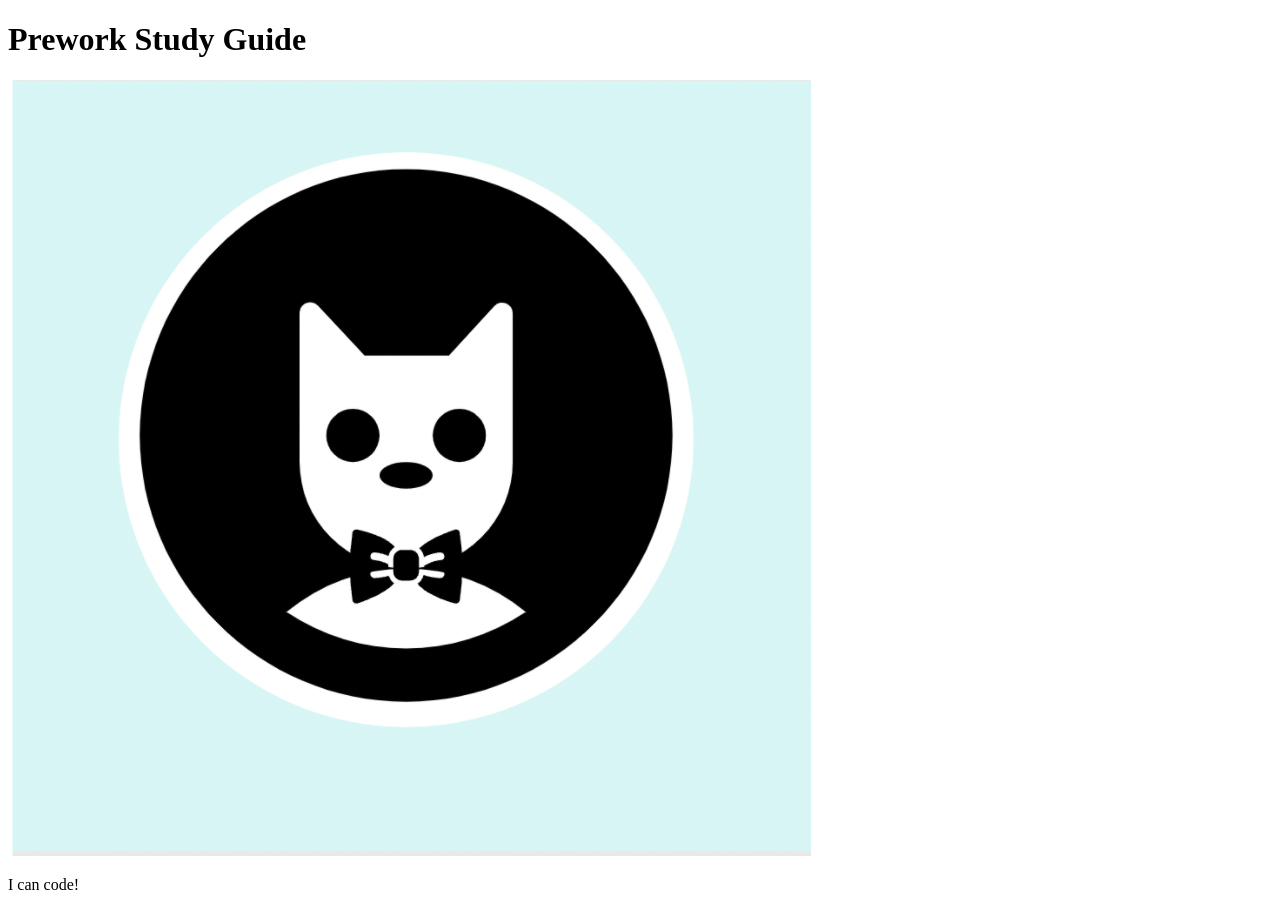
==== prework-study-guide/index.html @ 7147c6c9 "fixed bug in html main file header" ====
<!DOCTYPE html>
<html lang="en">
  <head>
    <meta charset="UTF-8" />
    <meta http-equiv="X-UA-Compatible" content="IE=edge" />
    <meta name="viewport" content="width=device-width, initial-scale=1.0" />
    <title>Prework Study Guide</title>
  </head>
  <body>
    <header id="top">
      <h1>Prework Study Guide</h1>
      <img src="./assets/bowtie-cat.png" alt="Profile image of cat wearing a bow tie." />
    </header>
    <main>
      <!-- Student code goes here -->
    </main>

    <footer>
      <p>I can code!</p>
    </footer>
  </body>
</html>
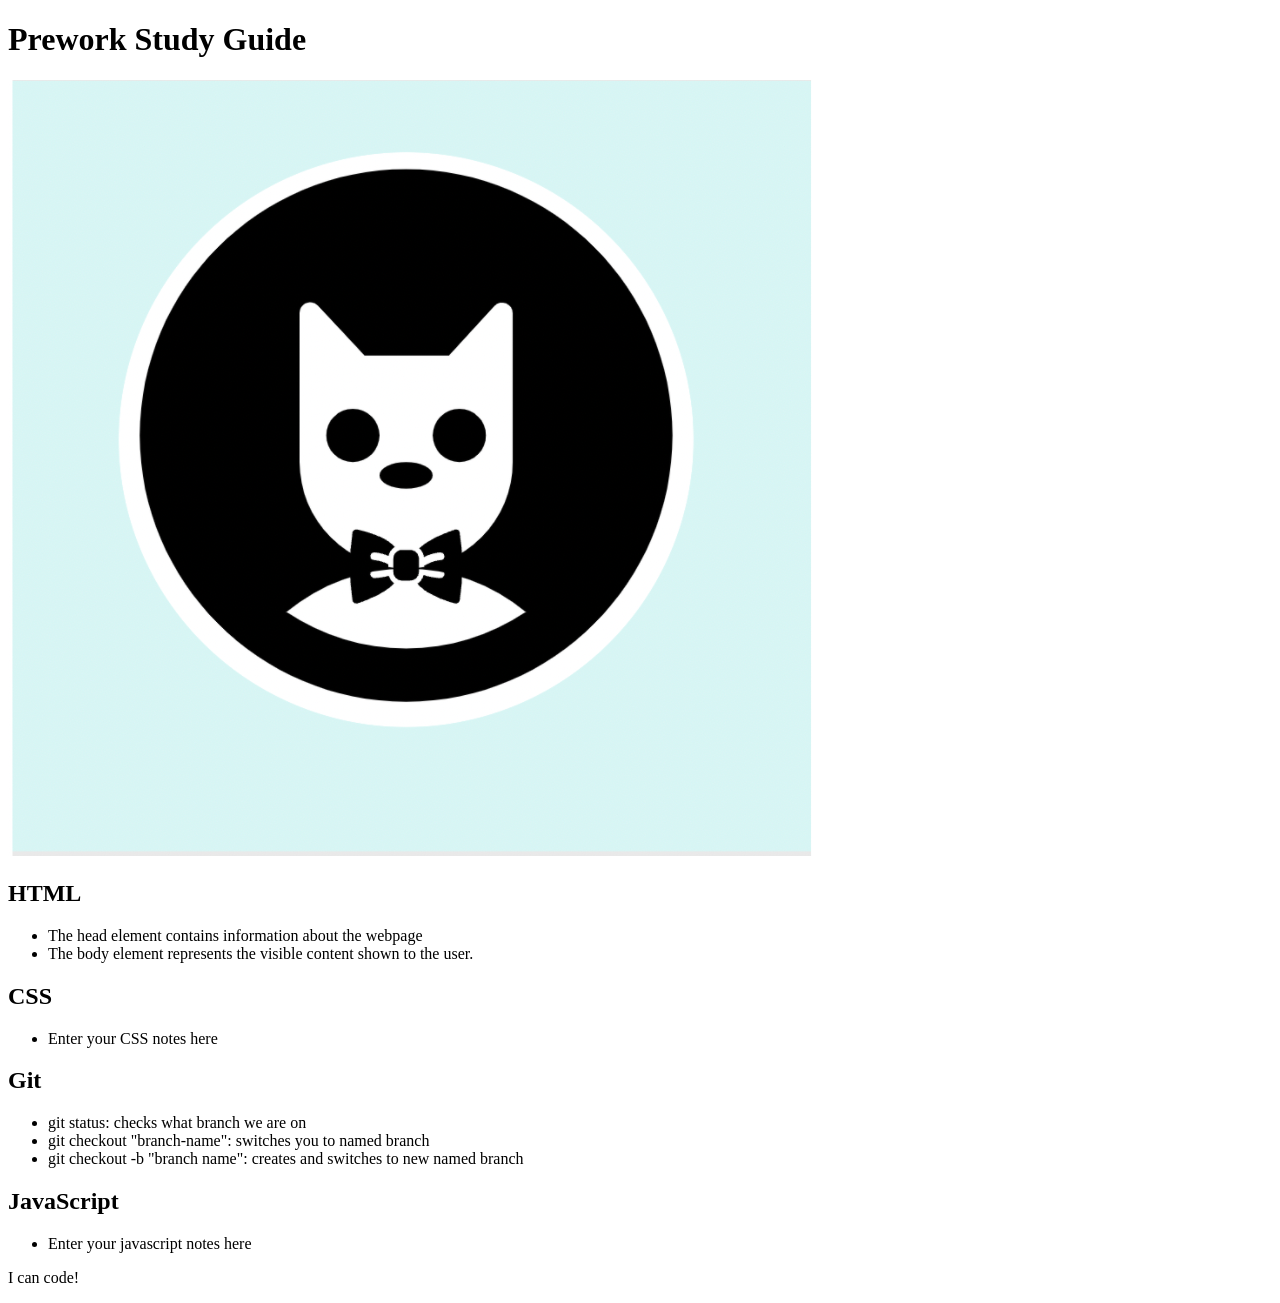
==== commit 4685ad92: "added code to HTML file" ====
--- a/prework-study-guide/index.html
+++ b/prework-study-guide/index.html
@@ -12,7 +12,39 @@
       <img src="./assets/bowtie-cat.png" alt="Profile image of cat wearing a bow tie." />
     </header>
     <main>
-      <!-- Student code goes here -->
+      <section class="card" id="html-section">
+        <h2>HTML</h2>
+        <ul>
+          <li>The head element contains information about the webpage</li>
+          <li>The body element represents the visible content shown to the user.</li>
+        </ul>
+      </section>
+   
+      <section class="card" id="css-section">
+        <h2>CSS</h2>
+        <ul>
+            <li>Enter your CSS notes here</li>
+        </ul>
+
+   
+      </section>
+   
+      <section class="card" id="git-section">
+        <h2>Git</h2>
+        <ul>
+            <li>git status: checks what branch we are on</li>
+            <li>git checkout "branch-name": switches you to named branch</li>
+            <li>git checkout -b "branch name": creates and switches to new named branch</li>
+        </ul>
+      </section>
+   
+      <section class="card" id="javascript-section">
+        <h2>JavaScript</h2>
+        <ul>
+            <li>Enter your javascript notes here</li>
+        </ul>
+   
+      </section>
     </main>
 
     <footer>
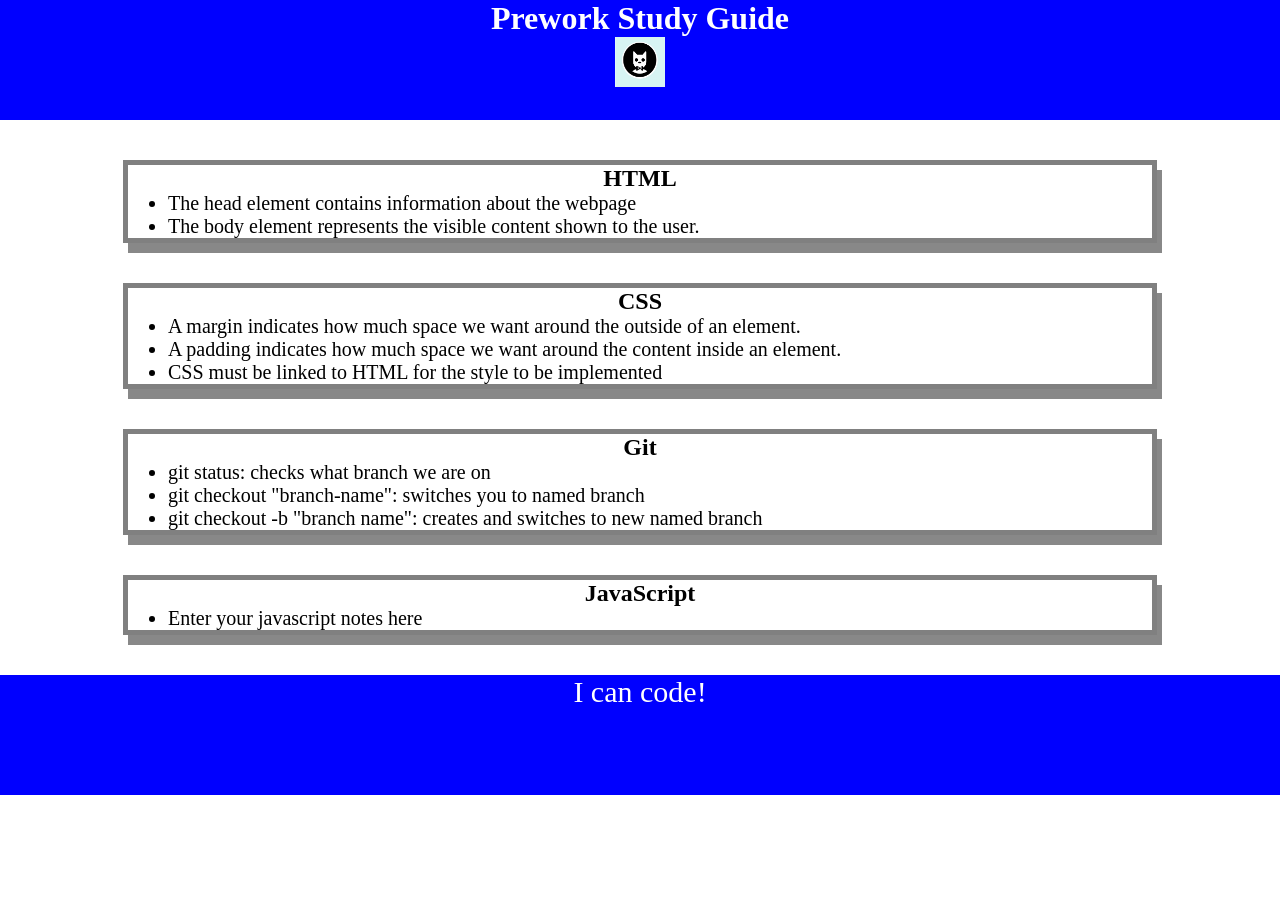
==== commit ecb77c64: "added CSS to project" ====
--- a/prework-study-guide/index.html
+++ b/prework-study-guide/index.html
@@ -4,6 +4,7 @@
     <meta charset="UTF-8" />
     <meta http-equiv="X-UA-Compatible" content="IE=edge" />
     <meta name="viewport" content="width=device-width, initial-scale=1.0" />
+    <link rel="stylesheet" href="./assets/style.css">
     <title>Prework Study Guide</title>
   </head>
   <body>
@@ -23,7 +24,9 @@
       <section class="card" id="css-section">
         <h2>CSS</h2>
         <ul>
-            <li>Enter your CSS notes here</li>
+            <li>A margin indicates how much space we want around the outside of an element.</li>
+            <li>A padding indicates how much space we want around the content inside an element.</li>
+            <li>CSS must be linked to HTML for the style to be implemented</li>
         </ul>
 
    
--- a/prework-study-guide/assets/style.css
+++ b/prework-study-guide/assets/style.css
@@ -0,0 +1,43 @@
+* {
+    margin: 0;
+    padding: 0;
+}
+
+header,
+footer {
+ width: 100%;
+ height: 120px;
+ background-color: blue;
+ color: white;
+}
+
+h1,
+h2 {
+        text-align: center;
+}
+
+img {
+        display: block;
+        height: 50px;
+        width: 50px;
+        margin-left: auto;
+        margin-right: auto;
+}
+
+ul {
+        padding-left: 40px;
+        font-size: 20px;
+}
+
+p {
+        text-align: center;
+        font-size: 30px;
+}
+
+.card {
+        width: 80%;
+        margin: 40px auto;
+        border: 5px solid gray;
+        box-shadow: 5px 10px #888888;
+}
+
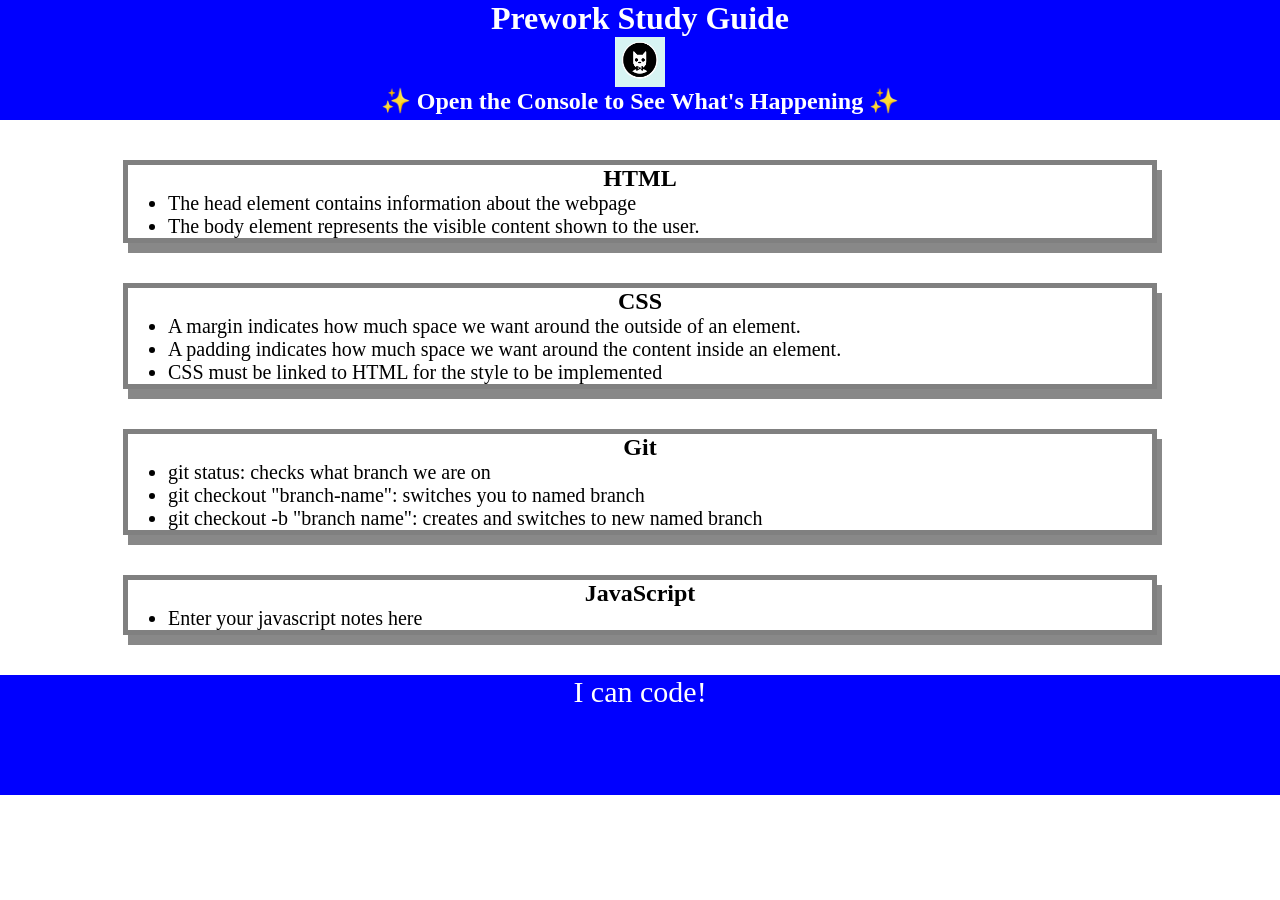
==== commit a36ade2c: "Implemented JS code to file" ====
--- a/prework-study-guide/index.html
+++ b/prework-study-guide/index.html
@@ -11,6 +11,7 @@
     <header id="top">
       <h1>Prework Study Guide</h1>
       <img src="./assets/bowtie-cat.png" alt="Profile image of cat wearing a bow tie." />
+      <h2>✨ Open the Console to See What's Happening ✨</h2>
     </header>
     <main>
       <section class="card" id="html-section">
@@ -53,5 +54,6 @@
     <footer>
       <p>I can code!</p>
     </footer>
+    <script src="./assets/script.js"></script>
   </body>
 </html>
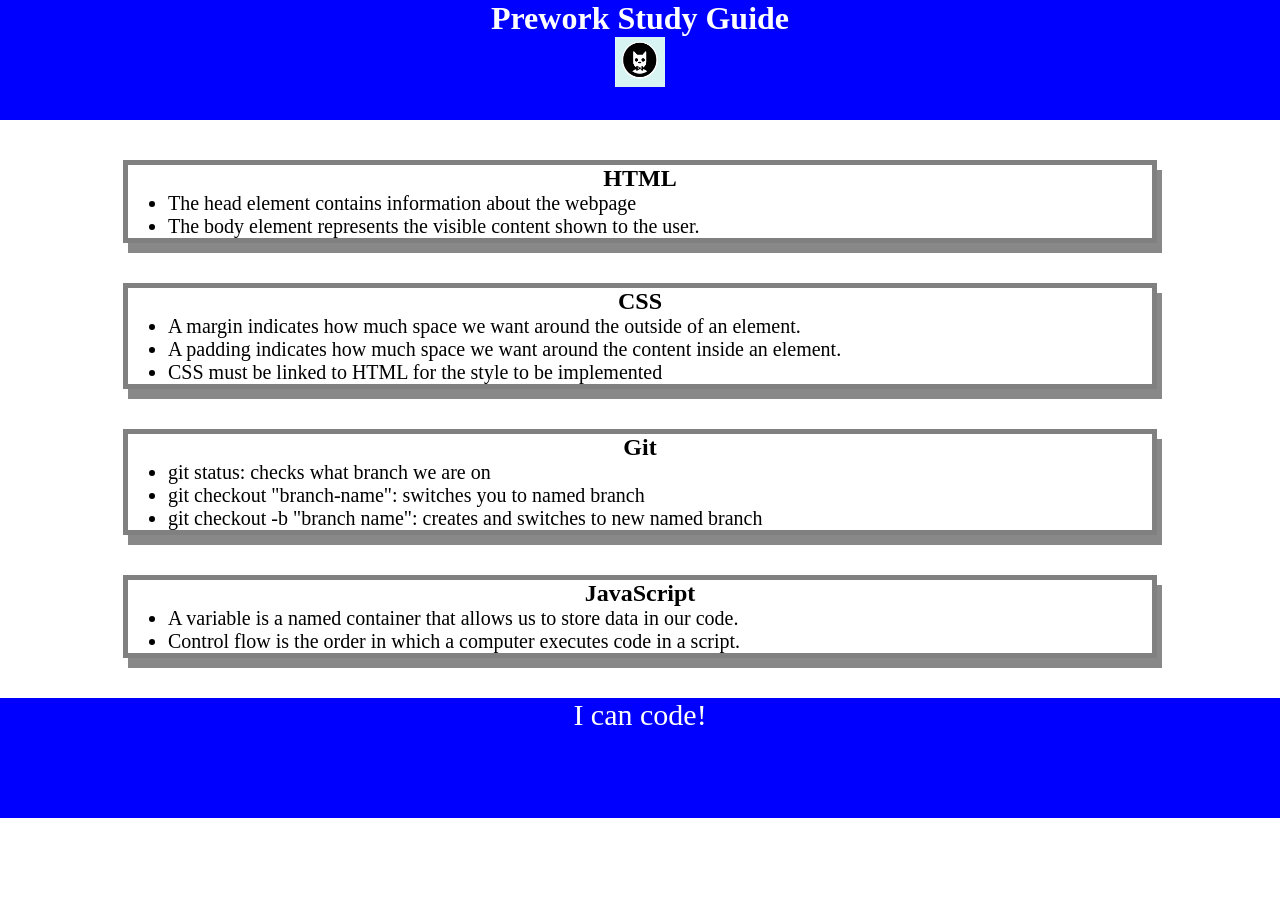
==== commit b7c38301: "fixing commit, maybe" ====
--- a/prework-study-guide/index.html
+++ b/prework-study-guide/index.html
@@ -11,7 +11,6 @@
     <header id="top">
       <h1>Prework Study Guide</h1>
       <img src="./assets/bowtie-cat.png" alt="Profile image of cat wearing a bow tie." />
-      <h2>✨ Open the Console to See What's Happening ✨</h2>
     </header>
     <main>
       <section class="card" id="html-section">
@@ -45,7 +44,9 @@
       <section class="card" id="javascript-section">
         <h2>JavaScript</h2>
         <ul>
-            <li>Enter your javascript notes here</li>
+            <li>A variable is a named container that allows us to store data in our code.</li>
+            <li>Control flow is the order in which a computer executes code in a script.</li>
+            
         </ul>
    
       </section>
@@ -54,6 +55,5 @@
     <footer>
       <p>I can code!</p>
     </footer>
-    <script src="./assets/script.js"></script>
   </body>
 </html>
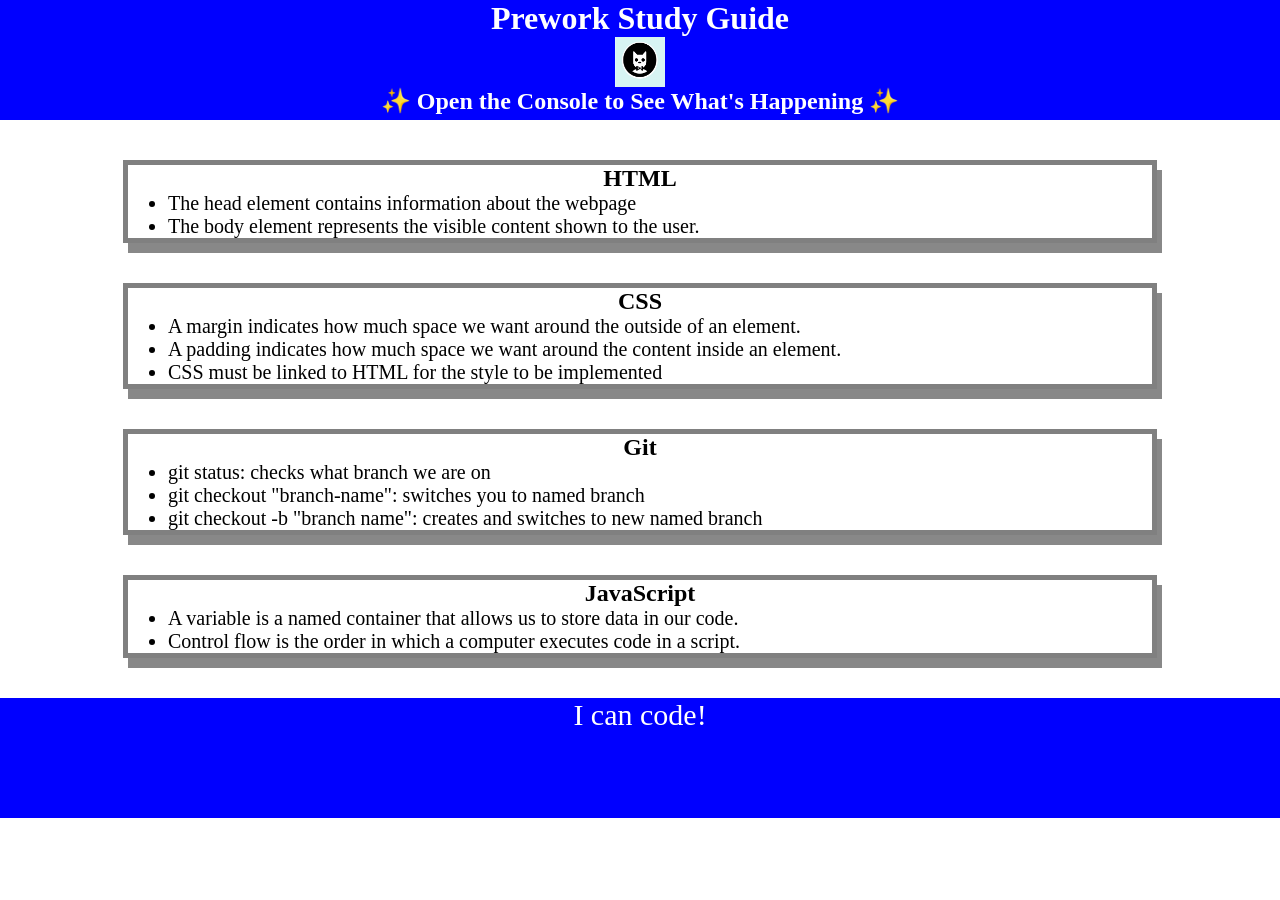
==== commit 2d6bee15: "Merge branch 'main' of github.com:deafboi6/new-pre-work-study-guide" ====
--- a/prework-study-guide/index.html
+++ b/prework-study-guide/index.html
@@ -11,6 +11,7 @@
     <header id="top">
       <h1>Prework Study Guide</h1>
       <img src="./assets/bowtie-cat.png" alt="Profile image of cat wearing a bow tie." />
+      <h2>✨ Open the Console to See What's Happening ✨</h2>
     </header>
     <main>
       <section class="card" id="html-section">
@@ -55,5 +56,6 @@
     <footer>
       <p>I can code!</p>
     </footer>
+    <script src="./assets/script.js"></script>
   </body>
 </html>
